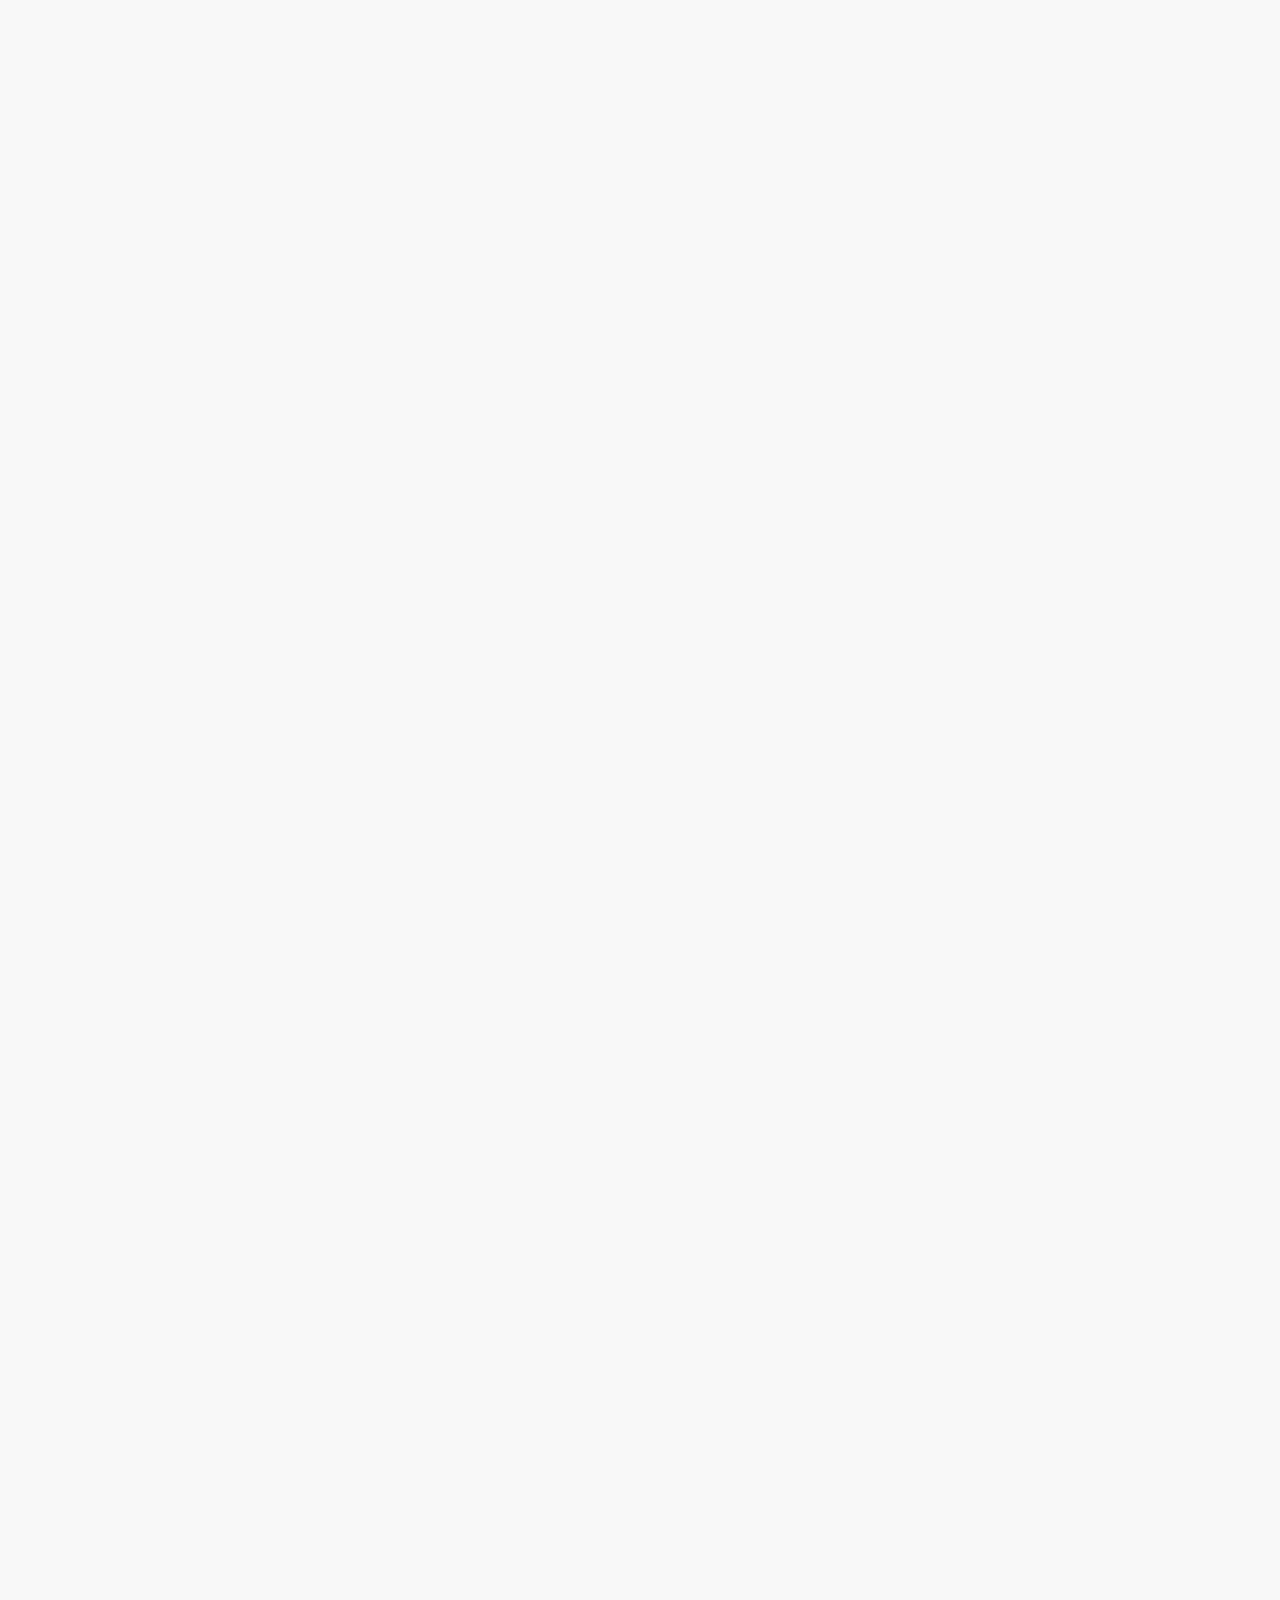
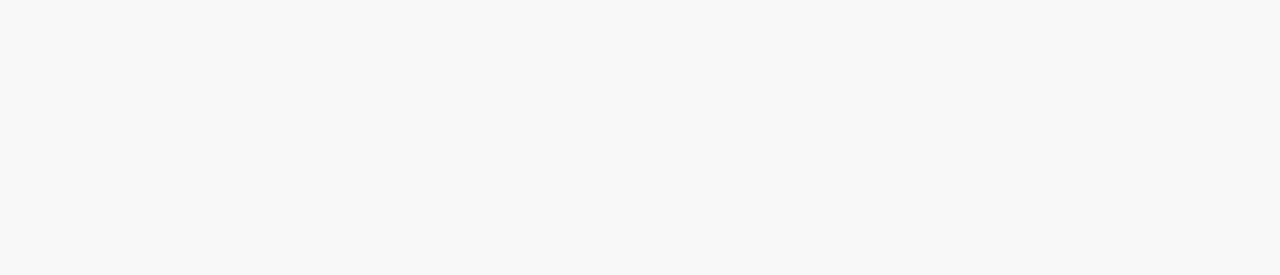
==== menu1.html @ f92e42ca "Update menu1.html" ====
<!DOCTYPE html>
<html lang="id">
<head>
    <meta charset="UTF-8">
    <meta name="viewport" content="width=device-width, initial-scale=1.0">
    <link rel="stylesheet" href="style1.css">
    <title>Menu Restoran</title>
    <!-- Menghubungkan file JavaScript eksternal -->
    <script src="script1.js" defer></script>
</head>
<body>
    <div class="container">
        <header>
             <!-- Tombol Kembali dengan link ke Home -->
            <a href="index.html" class="back-button">
                <span class="back-icon">&#8592;</span> Kembali ke Home
            </a>
            <img src="gambar/Jajan yuk.png" alt="Logo Jajan Yuk">
            <h1>WARUNG RUMAH KU</h1>
            <h2>By. Arkana</h2>
        </header>

        <!-- Instruksi Pengguna -->
        <section class="instructions">
            <p><strong>Petunjuk Pemesanan:</strong></p>
            <ul>
                <li><strong>Centang menu</strong> yang ingin Anda pesan.</li>
                <li>Masukkan jumlah <strong>yang diinginkan</strong> pada kolom jumlah. Jumlah harus lebih dari 0.</li>
                <li><strong>Centang topping</strong> jika Anda menginginkannya.</li>
                <li><strong>Pastikan nama Anda</strong> sudah diisi sebelum mengirim pesanan.</li>
            </ul>
        </section>

        <!-- Menu Bakaran -->
        <h2>Menu Bakaran</h2>
        <section class="menu-category bakaran">
            <div class="menu-item">
                <input type="checkbox" id="CrabStick" data-price="2000">
                <img src="gambar/crab_stick.jpeg" alt="Crab Stick">
                <h3>Crab Stick</h3>
                <p>Rp.2000</p>
                <div class="order-details">
                    <label>Jumlah:</label>
                    <input type="number" id="qtyCrabStick" min="0" value="0">
                </div>
            </div>
            <div class="menu-item">
                <input type="checkbox" id="NugetKepiting" data-price="2500">
                <img src="gambar/Nuget_Kepiting.jpeg" alt="Nuget Kepiting">
                <h3>Nuget Kepiting</h3>
                <p>Rp.2500</p>
                <div class="order-details">
                    <label>Jumlah:</label>
                    <input type="number" id="qtyNugetKepiting" min="0" value="0">
                </div>
            </div>
            <div class="menu-item">
                <input type="checkbox" id="DumpingKeju" data-price="2000">
                <img src="gambar/Dumping_Keju.webp" alt="Dumpling Keju">
                <h3>Dumping Keju</h3>
                <p>Rp.2000</p>
                <div class="order-details">
                    <label>Jumlah:</label>
                    <input type="number" id="qtyDumpingKeju" min="0" value="0">
                </div>
            </div>
            <div class="menu-item">
                <input type="checkbox" id="DumplingAyam" data-price="2000">
                <img src="gambar/Dumpling_Ayam.jpeg" alt="Dumpling Ayam">
                <h3>Dumpling Ayam</h3>
                <p>Rp.2000</p>
                <div class="order-details">
                    <label>Jumlah:</label>
                    <input type="number" id="qtyDumplingAyam" min="0" value="0">
                </div>
            </div>
            <div class="menu-item" id="FlowerTwister" data-price="2500">
                <input type="checkbox">
                <img src="gambar/Flower_Twister.jpeg" alt="Flower Twister">
                <h3>Flower Twister</h3>
                <p>Rp.2500</p>
                <div class="order-details">
                    <label>Jumlah:</label>
                    <input type="number" id="qtyFlowerTwister" min="0" value="0">
                </div>
            </div>
            <div class="menu-item">
                <input type="checkbox" id="SosisMaxMini" data-price="4000">
                <img src="gambar/Sosis Max Mini.jpeg" alt="Sosis Max Mini">
                <h3>Sosis Sedang</h3>
                <p>Rp.4000</p>
                <div class="order-details">
                    <label>Jumlah:</label>
                    <input type="number" id="qtySosisMaxMini" min="0" value="0">
                </div>
            </div>
            <div class="menu-item">
                <input type="checkbox" id="SosisMaxJumbo" data-price="7000">
                <img src="gambar/Sosis Max Jumbo.jpg" alt="Sosis Max Jumbo">
                <h3>Sosis Kecil</h3>
                <p>Rp.7000</p>
                <div class="order-details">
                    <label>Jumlah:</label>
                    <input type="number" id="qtySosisMaxJumbo" min="0" value="0">
                </div>
            </div>
            <div class="menu-item">
                <input type="checkbox" id="DuoTwister" data-price="1500">
                <img src="gambar/Duo_Twister.jpeg" alt="Duo Twister">
                <h3>Duo Twister</h3>
                <p>Rp.1500</p>
                <div class="order-details">
                    <label>Jumlah:</label>
                    <input type="number" id="qtyDuoTwister" min="0" value="0">
                </div>
            </div>
            <div class="menu-item">
                <input type="checkbox" id="BaksoIkan" data-price="2000">
                <img src="gambar/Bakso_Ikan.jpe" alt="Bakso Ikan">
                <h3>Bakso Ikan</h3>
                <p>Rp.2000</p>
                <div class="order-details">
                    <label>Jumlah:</label>
                    <input type="number" id="qtyBaksoIkan" min="0" value="0">
                </div>
            </div>
            <div class="menu-item">
                <input type="checkbox" id="VigoSosis" data-price="1500">
                <img src="gambar/Vigo.jpg" alt="Vigo Sosis">
                <h3>Sosis Kecil</h3>
                <p>Rp.1500</p>
                <div class="order-details">
                    <label>Jumlah:</label>
                    <input type="number" id="qtyVigoSosis" min="0" value="0">
                </div>
            </div>
            <div class="menu-item">
                <input type="checkbox" id="OtakOtak" data-price="2000">
                <img src="gambar/Otak-Otak.jpg" alt="Otak-Otak">
                <h3>Otak-Otak</h3>
                <p>Rp.2000</p>
                <div class="order-details">
                    <label>Jumlah:</label>
                    <input type="number" id="qtyOtakOtak" min="0" value="0">
                </div>
            </div>
            <div class="menu-item">
                <input type="checkbox" id="BaksoUdang" data-price="1500">
                <img src="gambar/Bakso_Udang.webp" alt="Bakso Udang">
                <h3>Bakso Udang</h3>
                <p>Rp.1500</p>
                <div class="order-details">
                    <label>Jumlah:</label>
                    <input type="number" id="qtyBaksoUdang" min="0" value="0">
                </div>
            </div>
            <div class="menu-item">
                <input type="checkbox" id="Chikuwa" data-price="2000">
                <img src="gambar/Chikuwa.jpg" alt="Chikuwa">
                <h3>Chikuwa</h3>
                <p>Rp.2000</p>
                <div class="order-details">
                    <label>Jumlah:</label>
                    <input type="number" id="qtyChikuwa" min="0" value="0">
                </div>
            </div>
            <div class="menu-item">
                <input type="checkbox" id="Scallop" data-price="1500">
                <img src="gambar/scallop.jpg" alt="Scallop">
                <h3>Scallop</h3>
                <p>Rp.1500</p>
                <div class="order-details">
                    <label>Jumlah:</label>
                    <input type="number" id="qtyScallop" min="0" value="0">
                </div>
            </div>
        </section>

        <!-- Topping -->
        <h2>Aneka Saus</h2>
        <div class="topping-selection">
            <label><input type="checkbox" name="bakaranTopping" value="Saus Tomat">Saus Tomat</label>
            <label><input type="checkbox" name="bakaranTopping" value="Saus Pedas">Saus Pedas</label>
            <label><input type="checkbox" name="tambahanTopping" value="Saus Mayones">Saus Mayones</label>
        </div>

        <!-- Form Order -->
        <h2>Order Sekarang</h2>
        <form action="save_order.php" method="POST">
            <label for="name">Nama Anda:</label>
            <input type="text" id="name" name="name" required>
            
            <div id="totalCost" class="total-cost">Total: Rp.0</div>
            
            <!-- Contoh pengiriman data item dan jumlah (harus diubah sesuai struktur menu Anda) -->
            <input type="hidden" name="item" value="Crab Stick">
            <input type="hidden" name="quantity" value="2">
            <input type="hidden" name="total" value="4000">
            
            <button type="submit">Kirim Order</button>
        </form>
        
    </div>
          <!-- Notifikasi untuk WhatsApp -->
        <div id="whatsappNotification" class="notification">
            Pesanan Anda siap untuk dikirim via WhatsApp!
        </div>
        
        <!-- Footer -->
        <footer>
            <p>&copy; 2024 Warung Rumah Ku. Semua hak dilindungi.</p>
        </footer>
</body>
</html>
---- style1.css ----
/* Reset CSS */
* {
    margin: 0;
    padding: 0;
    box-sizing: border-box;
}

/* Body halaman */
body {
    font-family: 'Arial', sans-serif;
    background-color: #f8f8f8;
    color: #333;
    display: flex;
    flex-direction: column;
    justify-content: flex-start;
    align-items: center;
    text-align: center;
    padding-top: 20px;
}

/* Container utama dengan lebar maksimal */
.container {
    width: 100%;
    max-width: 1200px;
    padding: 20px;
    opacity: 0;
    animation: fadeIn 1s forwards;
}

@keyframes fadeIn {
    0% {
        opacity: 0;
        transform: translateY(30px); /* Mulai dari bawah */
    }
    100% {
        opacity: 1;
        transform: translateY(0);
    }
}

/* Header Styles */
header {
    text-align: center;
    margin-bottom: 30px;
    position: relative;
}

header img {
    width: 40%;
    max-width: 180px;
    border-radius: 5px;
}

h1 {
    font-size: 2rem;
    margin: 10px 0;
    color: #4CAF50;
}

h2 {
    font-size: 1.4rem;
    margin: 20px 0;
    color: #333;
    text-align: center;
    background-color: rgba(248, 248, 248, 0.9); /* Transparansi pada latar belakang */
    padding: 10px;
    border-bottom: 1px solid rgba(221, 221, 221, 0.5);
}

/* Back Button */
.back-button {
    background-color: #4CAF50;
    color: white;
    padding: 6px 15px;
    font-size: 14px;
    font-weight: bold;
    border: none;
    border-radius: 20px;
    display: inline-flex;
    align-items: center;
    cursor: pointer;
    text-decoration: none;
    transition: all 0.3s ease-in-out;
    position: absolute;
    top: 0px; /* Jarak dari atas */
    left: 0px; /* Jarak dari kiri */
    opacity: 0;  /* Mulai dengan transparan */
    animation: fadeInLeft 1s ease-out forwards;  /* Animasi muncul dari kiri */
    animation-delay: 0.5s;  /* Memberikan delay sebelum animasi dimulai */
}

/* Ikon tombol Kembali */
.back-button .back-icon {
    margin-right: 5px;
    font-size: 16px;
}

/* Hover effect */
.back-button:hover {
    background-color: #45a049;
    transform: translateY(-3px);  /* Mengangkat tombol sedikit saat hover */
}

/* Active effect */
.back-button:active {
    transform: translateY(1px);  /* Menurunkan tombol sedikit saat diklik */
}

/* Focus state untuk aksesibilitas */
.back-button:focus {
    outline: none;
    box-shadow: 0 0 10px rgba(76, 175, 80, 0.8);  /* Menambahkan efek fokus dengan bayangan */
}

/* Animasi-fade-in-left (tombol muncul dari kiri) */
@keyframes fadeInLeft {
    0% {
        opacity: 0;  /* Memulai dengan transparan */
        transform: translateX(-30px);  /* Memulai dari luar kiri */
    }
    100% {
        opacity: 1;  /* Menjadi sepenuhnya terlihat */
        transform: translateX(0);  /* Bergerak ke posisi normal */
    }
}

/* Petunjuk Pemesanan - Menyesuaikan dengan template */
.instructions {
    background-color: #fff;
    padding: 20px;
    margin-bottom: 20px;
    border-radius: 10px;
    box-shadow: 0 4px 8px rgb(34, 230, 34); /* Bayangan hijau serasi */
    text-align: left;
    width: 100%;
    max-width: 800px;
    margin: 0 auto;
    opacity: 0;
    animation: fadeIn 1s forwards;
    border: 1px solid #ddd; /* Border lebih tipis dan halus */
}

.instructions p {
    font-weight: bold;
    font-size: 1.2rem;
    margin-bottom: 10px;
    color: #4CAF50; /* Warna hijau */
}

.instructions ul {
    list-style-type: disc;
    margin-left: 20px;
}

/* Animasi fade-in untuk efek muncul */
@keyframes fadeIn {
    0% {
        opacity: 0;
        transform: translateY(30px);
    }
    100% {
        opacity: 1;
        transform: translateY(0);
    }
}

/* Menu Items */
.menu-category {
    margin-bottom: 30px;
    text-align: center;
    display: flex;
    flex-wrap: wrap;
    justify-content: center;
    padding: 0 10px;
}

/* Menu Item */
.menu-item {
    display: inline-flex;
    flex-direction: column;
    align-items: center;
    width: 15%;
    margin: 5px;
    padding: 12px;
    background-color: rgba(255, 255, 255, 0.7);
    text-align: center;
    border-radius: 8px; /* Sudut melengkung agar terlihat lebih modern */
    box-shadow: 0 4px 6px rgba(0, 0, 0, 0.1); /* Efek bayangan lebih lembut */
    transition: transform 0.3s ease, box-shadow 0.3s ease;
    position: relative;
    border: 1px solid rgba(0, 0, 0, 0.1);
}


.menu-item:hover {
    transform: translateY(-10px); /* Efek naik sedikit */
    box-shadow: 0 10px 20px rgba(0, 0, 0, 0.1); /* Efek bayangan */
}

/* Gambar menu */
.menu-item img {
    width: 100%;
    height: 80px; /* Ukuran gambar lebih kecil untuk membuat kotak lebih compact */
    object-fit: cover;
    border-radius: 8px; /* Sudut gambar lebih lembut */
    transition: transform 0.3s ease;
    opacity: 0.9;
}


.menu-item:hover img {
    transform: scale(1.05); /* Gambar sedikit membesar saat hover */
}

/* Hover efek */
.menu-item:hover {
    transform: translateY(-10px); /* Efek naik sedikit */
    box-shadow: 0 10px 20px rgba(0, 0, 0, 0.1); /* Efek bayangan */
}

/* Mengurangi ukuran font judul menu dan deskripsi */
h3 {
    font-size: 1rem; /* Ukuran font lebih kecil untuk judul */
    margin: 8px 0;
    font-weight: bold;
    color: #333;
    transition: color 0.3s ease;
}

.menu-item:hover h3 {
    color: #4CAF50; /* Warna berubah ketika hover */
}

p {
    font-size: 0.9rem; /* Ukuran font lebih kecil untuk deskripsi */
    color: #4CAF50;
    font-weight: bold;
    transition: color 0.3s ease;
}

.menu-item:hover p {
    color: #333; /* Warna berubah ketika hover */
}

/* Checkbox di atas gambar menu */
.menu-item input[type="checkbox"] {
    position: absolute; /* Posisi absolute untuk mengatur letak checkbox di atas gambar */
    top: 10px;  /* Jarak dari atas */
    left: 10px;  /* Jarak dari kiri */
    width: 25px;  /* Ukuran kotak ceklis lebih besar */
    height: 25px; /* Tinggi kotak ceklis lebih besar */
    z-index: 10; /* Agar ceklis berada di atas gambar */
}

/* Order Details */
.order-details {
    margin-top: 10px;
    text-align: center;
}

.order-details label {
    display: block;
    margin: 5px 0;
}

/* Order Quantity - Memperbesar kotak jumlah */
.order-details input[type="number"] {
    width: 70px; /* Lebar input lebih besar */
    padding: 5px; /* Padding lebih besar untuk ruang lebih luas di dalam kotak */
    font-size: 1rem; /* Memperbesar ukuran font di dalam kotak */
    border: 1px solid rgba(221, 221, 221, 0.7); /* Transparansi border */
    border-radius: 5px;
    text-align: center; /* Teks tetap terpusat di dalam kotak */
    margin: 10px auto; /* Memberikan jarak atas bawah agar terlihat rapi */
}

/* Topping Section */
.topping-selection {
    display: flex;
    flex-wrap: wrap;
    justify-content: center;
    gap: 10px; /* Mengurangi jarak antar topping */
    margin: 20px 0;
}

.topping-selection input[type="checkbox"] {
    width: 18px; /* Ukuran checkbox lebih kecil */
    height: 18px; /* Ukuran checkbox lebih kecil */
    margin-right: 8px; /* Jarak antara checkbox dan label */
    transition: transform 0.3s ease; /* Animasi pada saat checkbox dipilih */
}

/* Hover pada Checkbox */
.topping-selection input[type="checkbox"]:hover {
    transform: scale(1.2); /* Membuat checkbox sedikit lebih besar saat hover */
}

.topping-selection label {
    display: inline-flex;
    align-items: center;
    background-color: rgba(255, 255, 255, 0.9);
    padding: 8px 12px; /* Padding lebih kecil */
    border-radius: 5px; /* Sudut lebih kecil */
    font-size: 0.9rem; /* Ukuran font sedikit lebih kecil */
    color: #333;
    border: 2px solid #ddd;
    transition: all 0.3s ease;
    cursor: pointer;
}

/* Hover effect pada label */
.topping-selection input[type="checkbox"]:hover + label {
    background-color: rgba(240, 240, 240, 0.9);
    border-color: #4CAF50;
}

/* Efek ketika checkbox dipilih */
.topping-selection input[type="checkbox"]:checked + label {
    background-color: #4CAF50;
    color: white;
    border-color: #4CAF50;
    box-shadow: 0 4px 8px rgba(0, 0, 0, 0.2);
}

/* Responsiveness untuk perangkat kecil */
@media (max-width: 768px) {
    .menu-item {
        width: 45%; /* Mengubah lebar item menu di perangkat mobile agar lebih kecil */
    }

    .menu-item img {
        height: 100px; /* Menyesuaikan gambar menu di perangkat mobile agar lebih kecil */
    }

    h3 {
        font-size: 1rem; /* Ukuran font judul sedikit lebih kecil di perangkat mobile */
    }

    p {
        font-size: 0.8rem; /* Ukuran font harga lebih kecil di perangkat mobile */
    }
}


/* Total Cost Section */
.total-cost {
    text-align: center;
    font-size: 1.5rem;
    margin: 20px 0;
    color: #4CAF50;
}

form {
    text-align: center;
    margin-top: 40px;
}

form input[type="text"] {
    padding: 8px;
    width: 180px;
    font-size: 1rem; /* Ukuran font lebih kecil */
    border: 1px solid rgba(221, 221, 221, 0.7); /* Transparansi border */
    border-radius: 5px;
}

form button {
    padding: 8px 16px;
    background-color: #4CAF50; 
    color: white; 
    border: none; 
    border-radius: 5px; 
    cursor: pointer; 
    margin-top: 10px;
    font-size: 1.1rem; 
    transition: background-color 0.3s, transform 0.3s, box-shadow 0.3s; 
    box-shadow: 0 4px 6px rgba(0, 0, 0, 0.1); 
}

form button:hover {
    background-color: #45a049; 
    transform: translateY(-2px); 
    box-shadow: 0 6px 12px rgba(0, 0, 0, 0.2); 
}

/* Animasi fadeIn dan slideUp untuk footer */
@keyframes fadeInUp {
    0% {
        opacity: 0;
        transform: translateY(20px); /* Mulai dari bawah */
    }
    100% {
        opacity: 1;
        transform: translateY(0); /* Posisi akhir (normal) */
    }
}

/* Footer */
footer {
    text-align: center;
    margin-top: 40px;
    padding: 20px;
    background-color: rgba(255, 255, 255, 0.9); /* Transparansi footer */
    border-top: 1px solid rgba(221, 221, 221, 0.5);
    opacity: 0; /* Mulai dengan opasitas 0 untuk animasi */
    animation: fadeInUp 1.5s forwards; /* Menggunakan animasi fadeInUp */
    animation-delay: 0.5s; /* Memberikan delay sebelum animasi dimulai */
}

/* Animasi untuk teks di dalam footer */
footer p {
    font-size: 1rem; /* Ukuran font copyright */
    color: #4CAF50; /* Warna hijau konsisten dengan tema */
    margin-top: 0;
    font-weight: normal; /* Mengatur berat font agar tidak terlalu tebal */
    opacity: 0; /* Mulai dengan opasitas 0 */
    animation: fadeInUp 1s 1.5s forwards; /* Animasi untuk teks copyright */
    animation-delay: 1s; /* Memberikan sedikit delay agar teks muncul setelah footer */
}


/* Teks Paling Bawah - Menyesuaikan garis di bawah */
.bottom-text {
    font-size: 1.3rem;
    color: #4CAF50;
    margin-top: 20px;
    padding: 10px;
    background-color: #fff;
    border-top: 2px solid #4CAF50; /* Garis atas hijau seperti pada header */
    border-radius: 5px;
    text-align: center;
    font-weight: bold;
    opacity: 0;
    animation: fadeInUp 1s 1.5s forwards; /* Animasi fadeInUp */
}

/* Responsive Styles */
@media (max-width: 768px) {
    .menu-item {
        width: 45%; /* Mengubah lebar item agar lebih kecil */
    }

    h1 {
        font-size: 2rem;
    }

    h2 {
        font-size: 1.5rem;
    }

    form input[type="text"] {
        width: 100%;
    }

    form button {
        width: 100%;
    }
}

/* Notifikasi */
.notification {
    position: fixed;
    bottom: 20px;
    left: 50%;
    transform: translateX(-50%);
    background-color: rgba(0, 128, 0, 0.8);
    color: white;
    padding: 15px;
    border-radius: 5px;
    font-size: 1.2em;
    display: none;
    z-index: 1000;
    box-shadow: 0 4px 8px rgba(0, 0, 0, 0.3);
    animation: showNotification 3s ease-in-out;
}

@keyframes showNotification {
    0% {
        opacity: 0;
        transform: translateX(-50%) translateY(20px);
    }
    30% {
        opacity: 1;
        transform: translateX(-50%) translateY(0);
    }
    70% {
        opacity: 1;
    }
    100% {
        opacity: 0;
        transform: translateX(-50%) translateY(20px);
    }
}

/* WhatsApp Link */
#whatsappLink {
    color: white;
    text-decoration: none;
    font-size: 1.2em;
    display: inline-block;
    margin-top: 10px;
}

#whatsappLink:hover {
    text-decoration: underline;
}
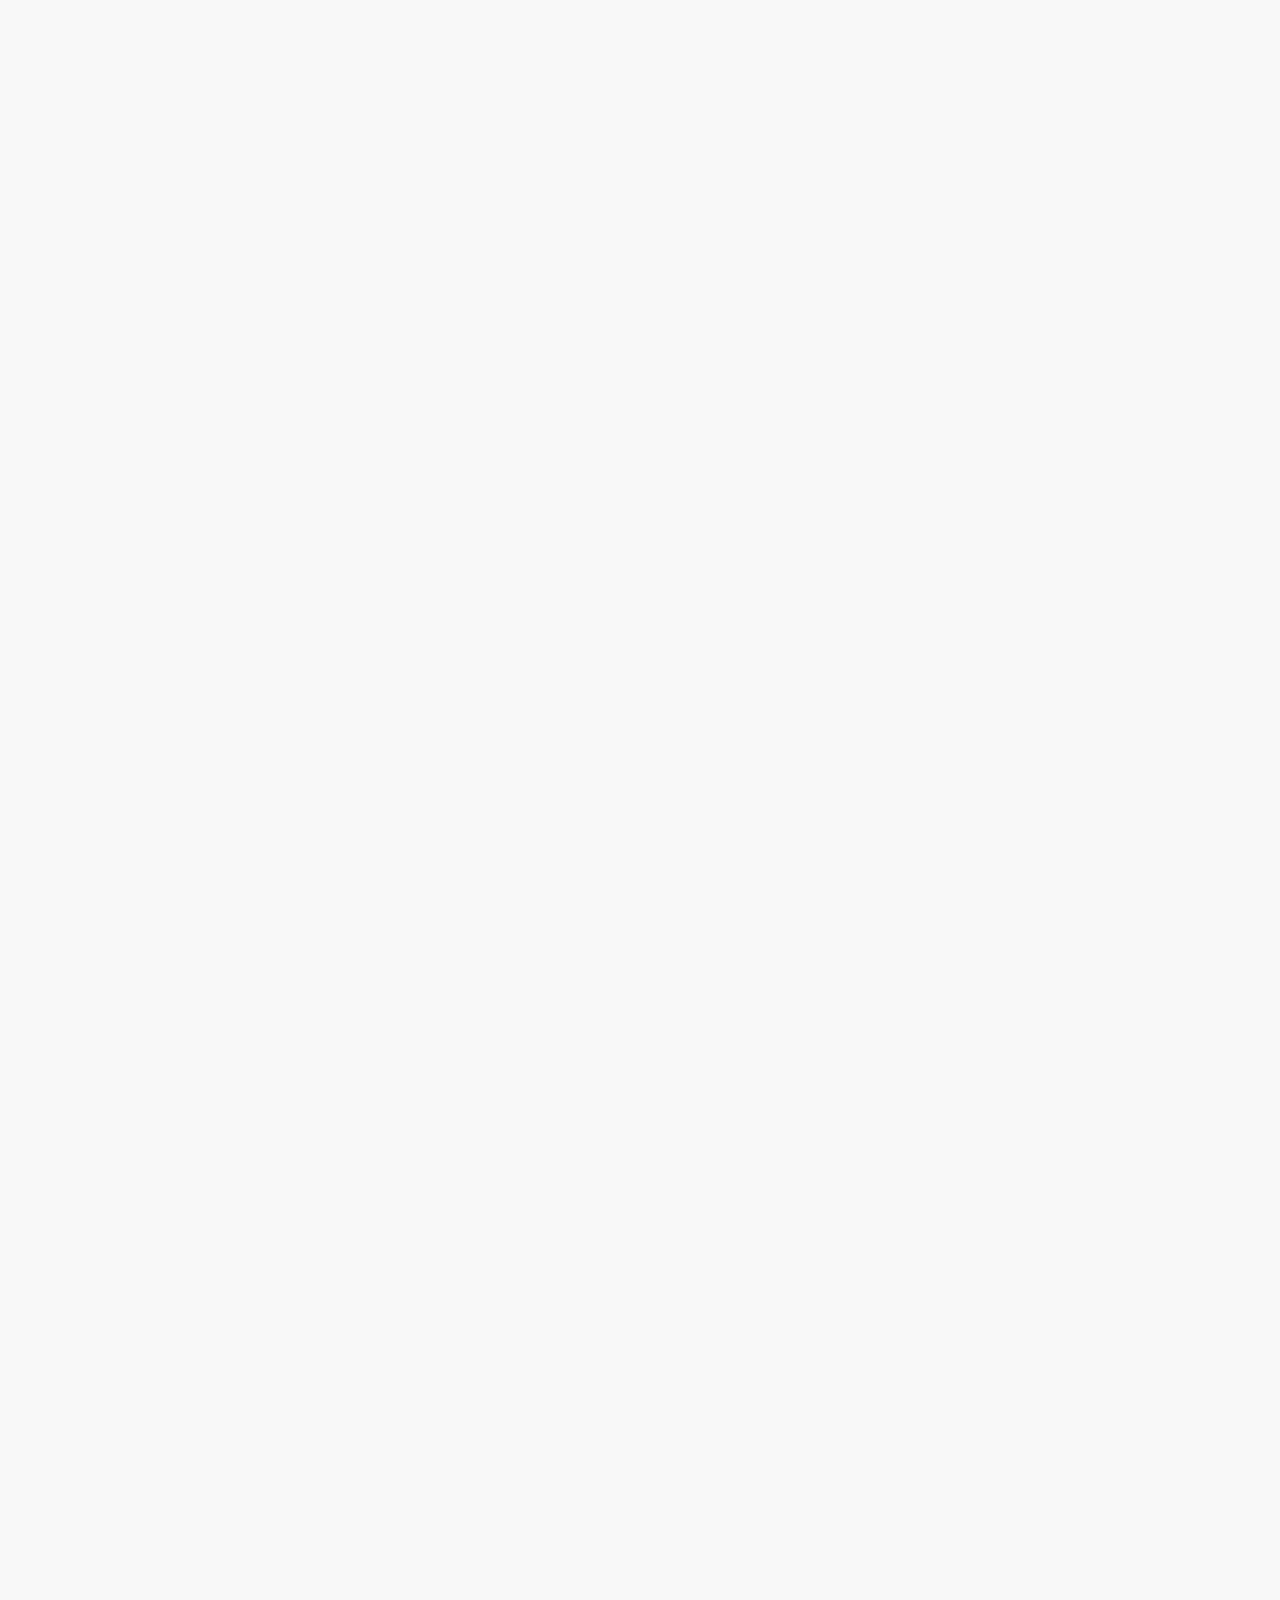
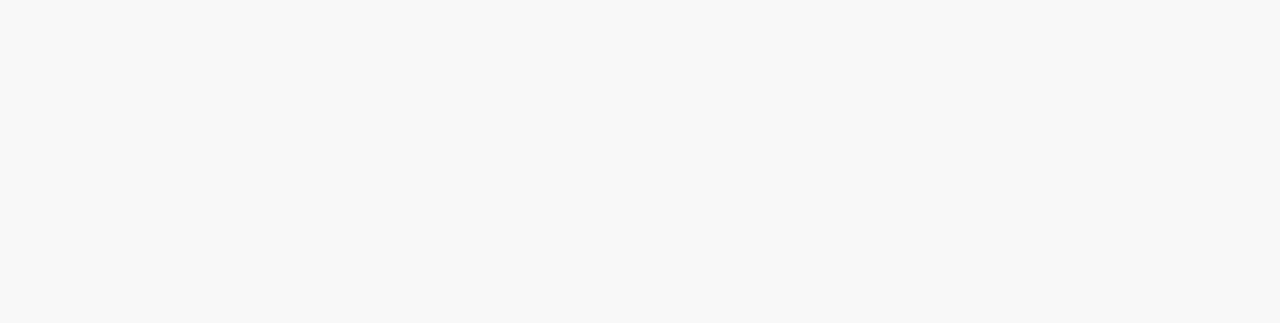
==== commit 13726f19: "Update menu1.html" ====
--- a/menu1.html
+++ b/menu1.html
@@ -39,6 +39,7 @@
                 <img src="gambar/crab_stick.jpeg" alt="Crab Stick">
                 <h3>Crab Stick</h3>
                 <p>Rp.2000</p>
+                <p>*Satu Tusuk 1 Pcs</p>
                 <div class="order-details">
                     <label>Jumlah:</label>
                     <input type="number" id="qtyCrabStick" min="0" value="0">
@@ -49,6 +50,7 @@
                 <img src="gambar/Nuget_Kepiting.jpeg" alt="Nuget Kepiting">
                 <h3>Nuget Kepiting</h3>
                 <p>Rp.2500</p>
+                <p>*Satu Tusuk 2 Pcs</p>
                 <div class="order-details">
                     <label>Jumlah:</label>
                     <input type="number" id="qtyNugetKepiting" min="0" value="0">
@@ -59,6 +61,7 @@
                 <img src="gambar/Dumping_Keju.webp" alt="Dumpling Keju">
                 <h3>Dumping Keju</h3>
                 <p>Rp.2000</p>
+                <p>*Satu Tusuk 1 Pcs</p>
                 <div class="order-details">
                     <label>Jumlah:</label>
                     <input type="number" id="qtyDumpingKeju" min="0" value="0">
@@ -69,6 +72,7 @@
                 <img src="gambar/Dumpling_Ayam.jpeg" alt="Dumpling Ayam">
                 <h3>Dumpling Ayam</h3>
                 <p>Rp.2000</p>
+                <p>*Satu Tusuk 1 Pcs</p>
                 <div class="order-details">
                     <label>Jumlah:</label>
                     <input type="number" id="qtyDumplingAyam" min="0" value="0">
@@ -79,6 +83,7 @@
                 <img src="gambar/Flower_Twister.jpeg" alt="Flower Twister">
                 <h3>Flower Twister</h3>
                 <p>Rp.2500</p>
+                <p>*Satu Tusuk 2 Pcs</p>
                 <div class="order-details">
                     <label>Jumlah:</label>
                     <input type="number" id="qtyFlowerTwister" min="0" value="0">
@@ -89,6 +94,7 @@
                 <img src="gambar/Sosis Max Mini.jpeg" alt="Sosis Max Mini">
                 <h3>Sosis Sedang</h3>
                 <p>Rp.4000</p>
+                <p>*Satu Tusuk 1 Pcs</p>
                 <div class="order-details">
                     <label>Jumlah:</label>
                     <input type="number" id="qtySosisMaxMini" min="0" value="0">
@@ -99,6 +105,7 @@
                 <img src="gambar/Sosis Max Jumbo.jpg" alt="Sosis Max Jumbo">
                 <h3>Sosis Kecil</h3>
                 <p>Rp.7000</p>
+                <p>*Satu Tusuk 1 Pcs</p>
                 <div class="order-details">
                     <label>Jumlah:</label>
                     <input type="number" id="qtySosisMaxJumbo" min="0" value="0">
@@ -109,6 +116,7 @@
                 <img src="gambar/Duo_Twister.jpeg" alt="Duo Twister">
                 <h3>Duo Twister</h3>
                 <p>Rp.1500</p>
+                <p>*Satu Tusuk 2 Pcs</p>
                 <div class="order-details">
                     <label>Jumlah:</label>
                     <input type="number" id="qtyDuoTwister" min="0" value="0">
@@ -119,6 +127,7 @@
                 <img src="gambar/Bakso_Ikan.jpe" alt="Bakso Ikan">
                 <h3>Bakso Ikan</h3>
                 <p>Rp.2000</p>
+                <p>*Satu Tusuk 2 Pcs</p>
                 <div class="order-details">
                     <label>Jumlah:</label>
                     <input type="number" id="qtyBaksoIkan" min="0" value="0">
@@ -129,6 +138,7 @@
                 <img src="gambar/Vigo.jpg" alt="Vigo Sosis">
                 <h3>Sosis Kecil</h3>
                 <p>Rp.1500</p>
+                <p>*Satu Tusuk 1 Pcs</p>
                 <div class="order-details">
                     <label>Jumlah:</label>
                     <input type="number" id="qtyVigoSosis" min="0" value="0">
@@ -139,6 +149,7 @@
                 <img src="gambar/Otak-Otak.jpg" alt="Otak-Otak">
                 <h3>Otak-Otak</h3>
                 <p>Rp.2000</p>
+                <p>*Satu Tusuk 1 Pcs</p>
                 <div class="order-details">
                     <label>Jumlah:</label>
                     <input type="number" id="qtyOtakOtak" min="0" value="0">
@@ -149,6 +160,7 @@
                 <img src="gambar/Bakso_Udang.webp" alt="Bakso Udang">
                 <h3>Bakso Udang</h3>
                 <p>Rp.1500</p>
+                <p>*Satu Tusuk 2 Pcs</p>
                 <div class="order-details">
                     <label>Jumlah:</label>
                     <input type="number" id="qtyBaksoUdang" min="0" value="0">
@@ -159,6 +171,7 @@
                 <img src="gambar/Chikuwa.jpg" alt="Chikuwa">
                 <h3>Chikuwa</h3>
                 <p>Rp.2000</p>
+                <p>*Satu Tusuk 2 Pcs</p>
                 <div class="order-details">
                     <label>Jumlah:</label>
                     <input type="number" id="qtyChikuwa" min="0" value="0">
@@ -169,6 +182,7 @@
                 <img src="gambar/scallop.jpg" alt="Scallop">
                 <h3>Scallop</h3>
                 <p>Rp.1500</p>
+                <p>*Satu Tusuk 2 Pcs</p>
                 <div class="order-details">
                     <label>Jumlah:</label>
                     <input type="number" id="qtyScallop" min="0" value="0">
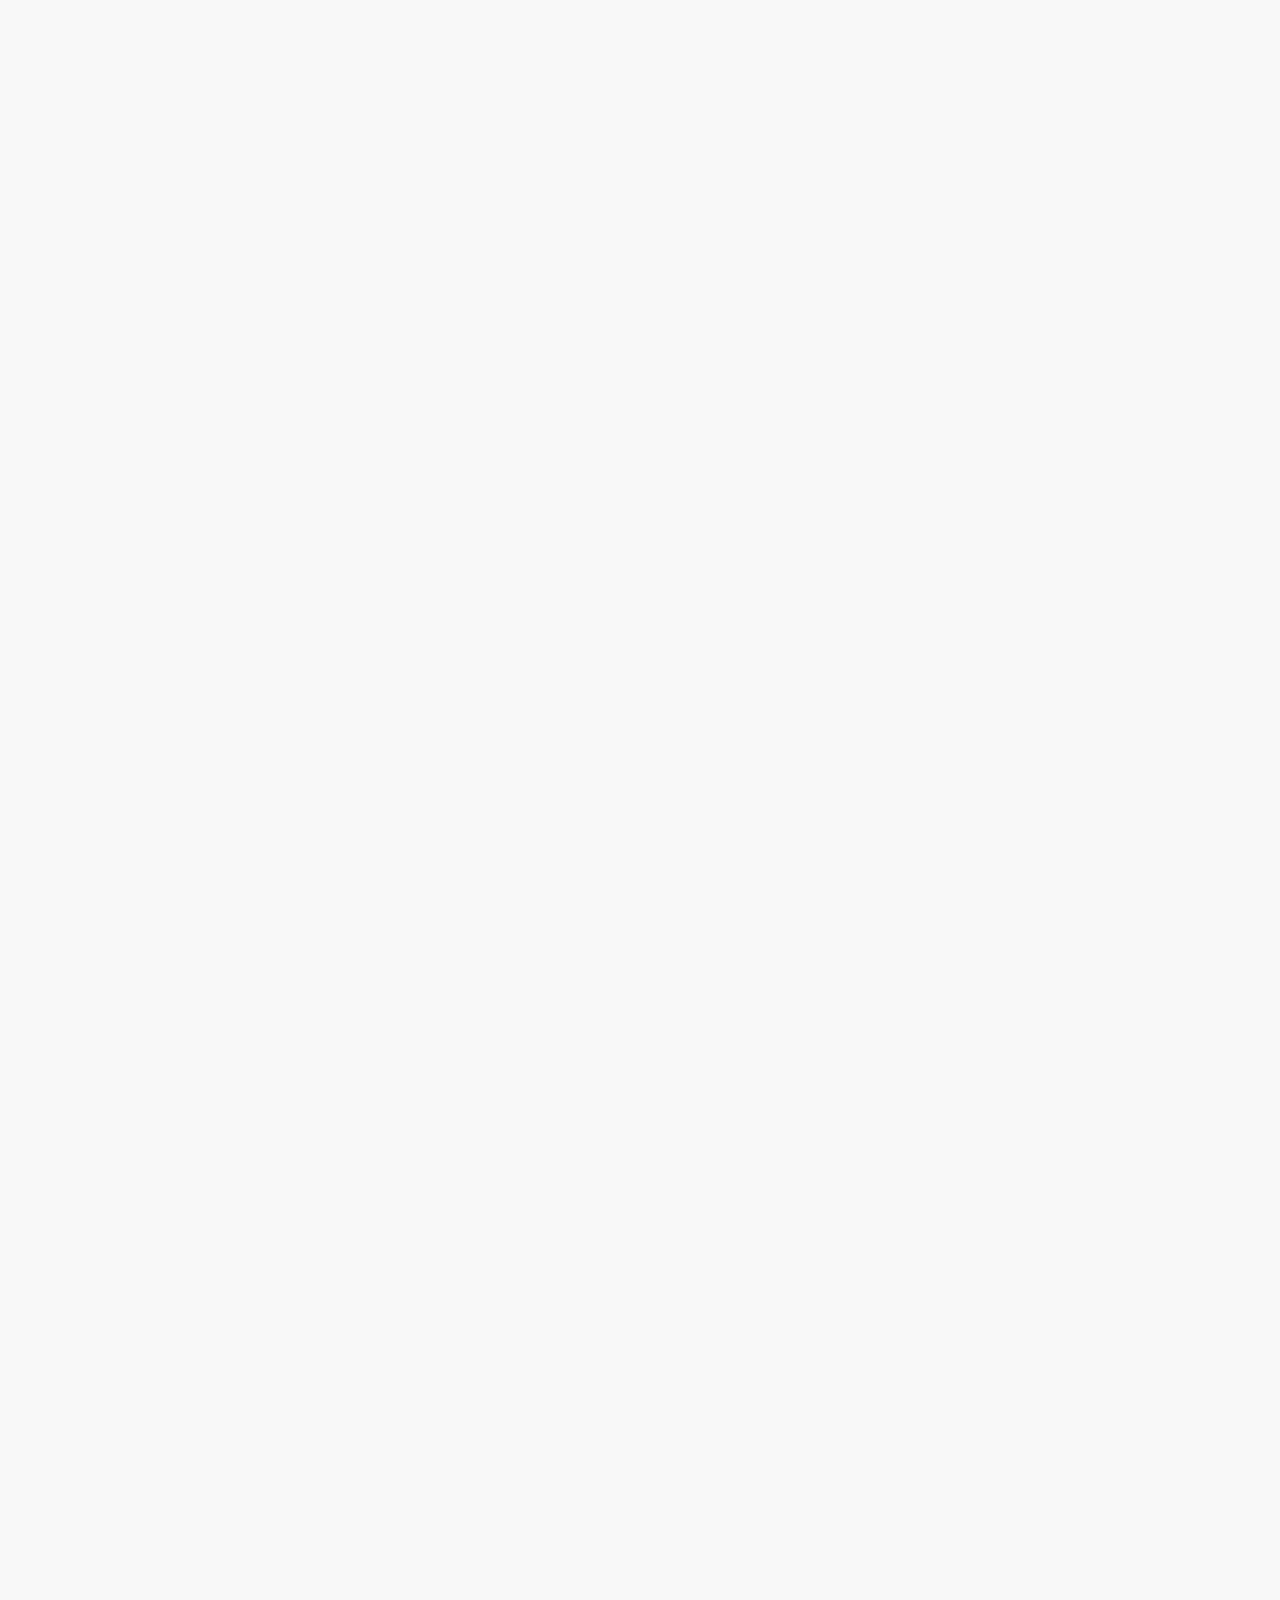
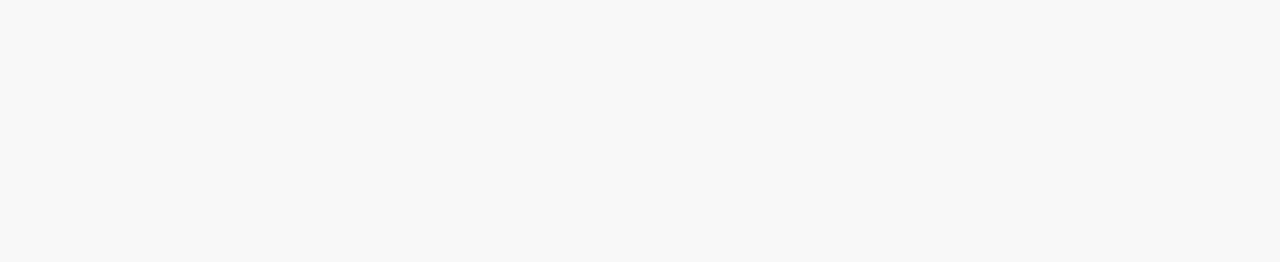
==== commit ae8c5025: "Update menu1.html" ====
--- a/menu1.html
+++ b/menu1.html
@@ -35,194 +35,204 @@
         <h2>Menu Bakaran</h2>
         <section class="menu-category bakaran">
             <div class="menu-item">
-                <input type="checkbox" id="CrabStick" data-price="2000">
+                <p>*SatuTusuk 1 Pcs</p>
+                <input type="checkbox" name="menu[]" value="Crab Stick" id="CrabStick" data-price="2000">
                 <img src="gambar/crab_stick.jpeg" alt="Crab Stick">
                 <h3>Crab Stick</h3>
                 <p>Rp.2000</p>
-                <p>*Satu Tusuk 1 Pcs</p>
-                <div class="order-details">
-                    <label>Jumlah:</label>
-                    <input type="number" id="qtyCrabStick" min="0" value="0">
-                </div>
-            </div>
-            <div class="menu-item">
-                <input type="checkbox" id="NugetKepiting" data-price="2500">
+                <div class="order-details">
+                    <label>Jumlah:</label>
+                    <input type="number" name="quantity[]" id="qtyCrabStick" value="0" min="0">
+                    <input type="hidden" name="price[]" value="2000">
+                </div>
+            </div>
+            <div class="menu-item">
+                <p>*SatuTusuk 2 Pcs</p>
+                <input type="checkbox" name="menu[]" value="Nuget Kepiting" id="NugetKepiting" data-price="2500">
                 <img src="gambar/Nuget_Kepiting.jpeg" alt="Nuget Kepiting">
                 <h3>Nuget Kepiting</h3>
                 <p>Rp.2500</p>
-                <p>*Satu Tusuk 2 Pcs</p>
-                <div class="order-details">
-                    <label>Jumlah:</label>
-                    <input type="number" id="qtyNugetKepiting" min="0" value="0">
-                </div>
-            </div>
-            <div class="menu-item">
-                <input type="checkbox" id="DumpingKeju" data-price="2000">
+                <div class="order-details">
+                    <label>Jumlah:</label>
+                    <input type="number" name="quantity[]" id="qtyNugetKepiting" value="0" min="0">
+                    <input type="hidden" name="price[]" value="2500">
+                </div>
+            </div>
+            <div class="menu-item">
+                <p>*SatuTusuk 1 Pcs</p>
+                <input type="checkbox" name="menu[]" value="Dumpling Keju" id="DumpingKeju" data-price="2000">
                 <img src="gambar/Dumping_Keju.webp" alt="Dumpling Keju">
                 <h3>Dumping Keju</h3>
                 <p>Rp.2000</p>
-                <p>*Satu Tusuk 1 Pcs</p>
-                <div class="order-details">
-                    <label>Jumlah:</label>
-                    <input type="number" id="qtyDumpingKeju" min="0" value="0">
-                </div>
-            </div>
-            <div class="menu-item">
-                <input type="checkbox" id="DumplingAyam" data-price="2000">
+                <div class="order-details">
+                    <label>Jumlah:</label>
+                    <input type="number" name="quantity[]" id="qtyDumpingKeju" value="0" min="0">
+                    <input type="hidden" name="price[]" value="2000">
+                </div>
+            </div>
+            <div class="menu-item">
+                <p>*SatuTusuk 1 Pcs</p>
+                <input type="checkbox" name="menu[]" value="Dumpling Ayam" id="DumplingAyam" data-price="2000">
                 <img src="gambar/Dumpling_Ayam.jpeg" alt="Dumpling Ayam">
                 <h3>Dumpling Ayam</h3>
                 <p>Rp.2000</p>
-                <p>*Satu Tusuk 1 Pcs</p>
-                <div class="order-details">
-                    <label>Jumlah:</label>
-                    <input type="number" id="qtyDumplingAyam" min="0" value="0">
-                </div>
-            </div>
-            <div class="menu-item" id="FlowerTwister" data-price="2500">
-                <input type="checkbox">
+                <div class="order-details">
+                    <label>Jumlah:</label>
+                    <input type="number" name="quantity[]" id="qtyDumpingAyam" value="0" min="0">
+                    <input type="hidden" name="price[]" value="2000">
+                </div>
+            </div>
+            <div class="menu-item">
+                <p>*SatuTusuk 2 Pcs</p>
+                <input type="checkbox" name="menu[]" value="Flower Twister" id="FlowerTwister" data-price="2500">
                 <img src="gambar/Flower_Twister.jpeg" alt="Flower Twister">
                 <h3>Flower Twister</h3>
                 <p>Rp.2500</p>
-                <p>*Satu Tusuk 2 Pcs</p>
-                <div class="order-details">
-                    <label>Jumlah:</label>
-                    <input type="number" id="qtyFlowerTwister" min="0" value="0">
-                </div>
-            </div>
-            <div class="menu-item">
-                <input type="checkbox" id="SosisMaxMini" data-price="4000">
+                <div class="order-details">
+                    <label>Jumlah:</label>
+                    <input type="number" name="quantity[]" id="qtyFlowerTwister" value="0" min="0">
+                    <input type="hidden" name="price[]" value="2500">
+                </div>
+            </div>
+            <div class="menu-item">
+                <p>*SatuTusuk 1 Pcs</p>
+                <input type="checkbox" name="menu[]" value="Sosis Max Mini" id="SosisMaxMini" data-price="4000">
                 <img src="gambar/Sosis Max Mini.jpeg" alt="Sosis Max Mini">
                 <h3>Sosis Sedang</h3>
                 <p>Rp.4000</p>
-                <p>*Satu Tusuk 1 Pcs</p>
-                <div class="order-details">
-                    <label>Jumlah:</label>
-                    <input type="number" id="qtySosisMaxMini" min="0" value="0">
-                </div>
-            </div>
-            <div class="menu-item">
-                <input type="checkbox" id="SosisMaxJumbo" data-price="7000">
+                <div class="order-details">
+                    <label>Jumlah:</label>
+                    <input type="number" name="quantity[]" id="qtySosisMaxMini" value="0" min="0">
+                    <input type="hidden" name="price[]" value="4000">
+                </div>
+            </div>
+            <div class="menu-item">
+                <p>*SatuTusuk 1 Pcs</p>
+                <input type="checkbox" name="menu[]" value="Sosis Max Jumbo" id="SosisMaxJumbo" data-price="7000">
                 <img src="gambar/Sosis Max Jumbo.jpg" alt="Sosis Max Jumbo">
-                <h3>Sosis Kecil</h3>
+                <h3>Sosis Besar</h3>
                 <p>Rp.7000</p>
-                <p>*Satu Tusuk 1 Pcs</p>
-                <div class="order-details">
-                    <label>Jumlah:</label>
-                    <input type="number" id="qtySosisMaxJumbo" min="0" value="0">
-                </div>
-            </div>
-            <div class="menu-item">
-                <input type="checkbox" id="DuoTwister" data-price="1500">
+                <div class="order-details">
+                    <label>Jumlah:</label>
+                    <input type="number" name="quantity[]" id="qtySosisMaxJumbo" value="0" min="0">
+                    <input type="hidden" name="price[]" value="7000">
+                </div>
+            </div>
+            <div class="menu-item">
+                <p>*SatuTusuk 3 Pcs</p>
+                <input type="checkbox" name="menu[]" value="Duo Twister" id="DuoTwister" data-price="1500">
                 <img src="gambar/Duo_Twister.jpeg" alt="Duo Twister">
                 <h3>Duo Twister</h3>
                 <p>Rp.1500</p>
-                <p>*Satu Tusuk 2 Pcs</p>
-                <div class="order-details">
-                    <label>Jumlah:</label>
-                    <input type="number" id="qtyDuoTwister" min="0" value="0">
-                </div>
-            </div>
-            <div class="menu-item">
-                <input type="checkbox" id="BaksoIkan" data-price="2000">
+                <div class="order-details">
+                    <label>Jumlah:</label>
+                    <input type="number" name="quantity[]" id="qtyDuoTwister" value="0" min="0">
+                    <input type="hidden" name="price[]" value="1500">
+                </div>
+            </div>
+            <div class="menu-item">
+                <p>*SatuTusuk 2 Pcs</p>
+                <input type="checkbox" name="menu[]" value="Bakso Ikan" id="BaksoIkan" data-price="2000">
                 <img src="gambar/Bakso_Ikan.jpe" alt="Bakso Ikan">
                 <h3>Bakso Ikan</h3>
                 <p>Rp.2000</p>
-                <p>*Satu Tusuk 2 Pcs</p>
-                <div class="order-details">
-                    <label>Jumlah:</label>
-                    <input type="number" id="qtyBaksoIkan" min="0" value="0">
-                </div>
-            </div>
-            <div class="menu-item">
-                <input type="checkbox" id="VigoSosis" data-price="1500">
+                <div class="order-details">
+                    <label>Jumlah:</label>
+                    <input type="number" name="quantity[]" id="qtyBaksoIkan" value="0" min="0">
+                    <input type="hidden" name="price[]" value="2000">
+                </div>
+            </div>
+            <div class="menu-item">
+                <p>*SatuTusuk 1 Pcs</p>
+                <input type="checkbox" name="menu[]" value="Vigo Sosis" id="VigoSosis" data-price="1500">
                 <img src="gambar/Vigo.jpg" alt="Vigo Sosis">
                 <h3>Sosis Kecil</h3>
                 <p>Rp.1500</p>
-                <p>*Satu Tusuk 1 Pcs</p>
-                <div class="order-details">
-                    <label>Jumlah:</label>
-                    <input type="number" id="qtyVigoSosis" min="0" value="0">
-                </div>
-            </div>
-            <div class="menu-item">
-                <input type="checkbox" id="OtakOtak" data-price="2000">
+                <div class="order-details">
+                    <label>Jumlah:</label>
+                    <input type="number" name="quantity[]" id="qtyVigoSosis" value="0" min="0">
+                    <input type="hidden" name="price[]" value="1500">
+                </div>
+            </div>
+            <div class="menu-item">
+                <p>*SatuTusuk 2 Pcs</p>
+                <input type="checkbox" name="menu[]" value="Otak-Otak" id="OtakOtak" data-price="2000">
                 <img src="gambar/Otak-Otak.jpg" alt="Otak-Otak">
                 <h3>Otak-Otak</h3>
                 <p>Rp.2000</p>
-                <p>*Satu Tusuk 1 Pcs</p>
-                <div class="order-details">
-                    <label>Jumlah:</label>
-                    <input type="number" id="qtyOtakOtak" min="0" value="0">
-                </div>
-            </div>
-            <div class="menu-item">
-                <input type="checkbox" id="BaksoUdang" data-price="1500">
+                <div class="order-details">
+                    <label>Jumlah:</label>
+                    <input type="number" name="quantity[]" id="qtyOtakOtak" value="0" min="0">
+                    <input type="hidden" name="price[]" value="2000">
+                </div>
+            </div>
+            <div class="menu-item">
+                <p>*SatuTusuk 2 Pcs</p>
+                <input type="checkbox" name="menu[]" value="Bakso Udang" id="BaksoUdang" data-price="1500">
                 <img src="gambar/Bakso_Udang.webp" alt="Bakso Udang">
                 <h3>Bakso Udang</h3>
                 <p>Rp.1500</p>
-                <p>*Satu Tusuk 2 Pcs</p>
-                <div class="order-details">
-                    <label>Jumlah:</label>
-                    <input type="number" id="qtyBaksoUdang" min="0" value="0">
-                </div>
-            </div>
-            <div class="menu-item">
-                <input type="checkbox" id="Chikuwa" data-price="2000">
+                <div class="order-details">
+                    <label>Jumlah:</label>
+                    <input type="number" name="quantity[]" id="qtyBaksoUdang" value="0" min="0">
+                    <input type="hidden" name="price[]" value="1500">
+                </div>
+            </div>
+            <div class="menu-item">
+                <p>*SatuTusuk 2 Pcs</p>
+                <input type="checkbox" name="menu[]" value="Chikuwa" id="Chikuwa" data-price="2000">
                 <img src="gambar/Chikuwa.jpg" alt="Chikuwa">
                 <h3>Chikuwa</h3>
                 <p>Rp.2000</p>
-                <p>*Satu Tusuk 2 Pcs</p>
-                <div class="order-details">
-                    <label>Jumlah:</label>
-                    <input type="number" id="qtyChikuwa" min="0" value="0">
-                </div>
-            </div>
-            <div class="menu-item">
-                <input type="checkbox" id="Scallop" data-price="1500">
+                <div class="order-details">
+                    <label>Jumlah:</label>
+                    <input type="number" name="quantity[]" id="qtyChikuwa" value="0" min="0">
+                    <input type="hidden" name="price[]" value="2000">
+                </div>
+            </div>
+            <div class="menu-item">
+                <p>*SatuTusuk 2 Pcs</p>
+                <input type="checkbox" name="menu[]" value="Scallop" id="Scallop" data-price="1500">
                 <img src="gambar/scallop.jpg" alt="Scallop">
                 <h3>Scallop</h3>
                 <p>Rp.1500</p>
-                <p>*Satu Tusuk 2 Pcs</p>
-                <div class="order-details">
-                    <label>Jumlah:</label>
-                    <input type="number" id="qtyScallop" min="0" value="0">
+                <div class="order-details">
+                    <label>Jumlah:</label>
+                    <input type="number" name="quantity[]" id="qtyScallop" value="0" min="0">
+                    <input type="hidden" name="price[]" value="1500">
                 </div>
             </div>
         </section>
 
-        <!-- Topping -->
-        <h2>Aneka Saus</h2>
-        <div class="topping-selection">
-            <label><input type="checkbox" name="bakaranTopping" value="Saus Tomat">Saus Tomat</label>
-            <label><input type="checkbox" name="bakaranTopping" value="Saus Pedas">Saus Pedas</label>
-            <label><input type="checkbox" name="tambahanTopping" value="Saus Mayones">Saus Mayones</label>
+        <!-- Topping yang Dipilih -->
+        <h3>Topping</h3>
+        <div>
+            <input type="checkbox" name="topping[]" value="Saus Tomat"> Saus Tomat
+            <input type="checkbox" name="topping[]" value="Saus Pedas"> Saus Pedas
+            <input type="checkbox" name="topping[]" value="Saus Mayones"> Saus Mayones
         </div>
 
         <!-- Form Order -->
         <h2>Order Sekarang</h2>
-        <form action="save_order.php" method="POST">
+        <form onsubmit="event.preventDefault(); sendOrder();">
             <label for="name">Nama Anda:</label>
-            <input type="text" id="name" name="name" required>
-            
+            <input type="text" id="name" required>
             <div id="totalCost" class="total-cost">Total: Rp.0</div>
-            
-            <!-- Contoh pengiriman data item dan jumlah (harus diubah sesuai struktur menu Anda) -->
-            <input type="hidden" name="item" value="Crab Stick">
-            <input type="hidden" name="quantity" value="2">
-            <input type="hidden" name="total" value="4000">
-            
             <button type="submit">Kirim Order</button>
         </form>
-        
     </div>
-          <!-- Notifikasi untuk WhatsApp -->
+
+
+      <!-- Notifikasi untuk WhatsApp -->
         <div id="whatsappNotification" class="notification">
             Pesanan Anda siap untuk dikirim via WhatsApp!
         </div>
-        
+
         <!-- Footer -->
         <footer>
             <p>&copy; 2024 Warung Rumah Ku. Semua hak dilindungi.</p>
         </footer>
+    </div>
 </body>
+
 </html>
